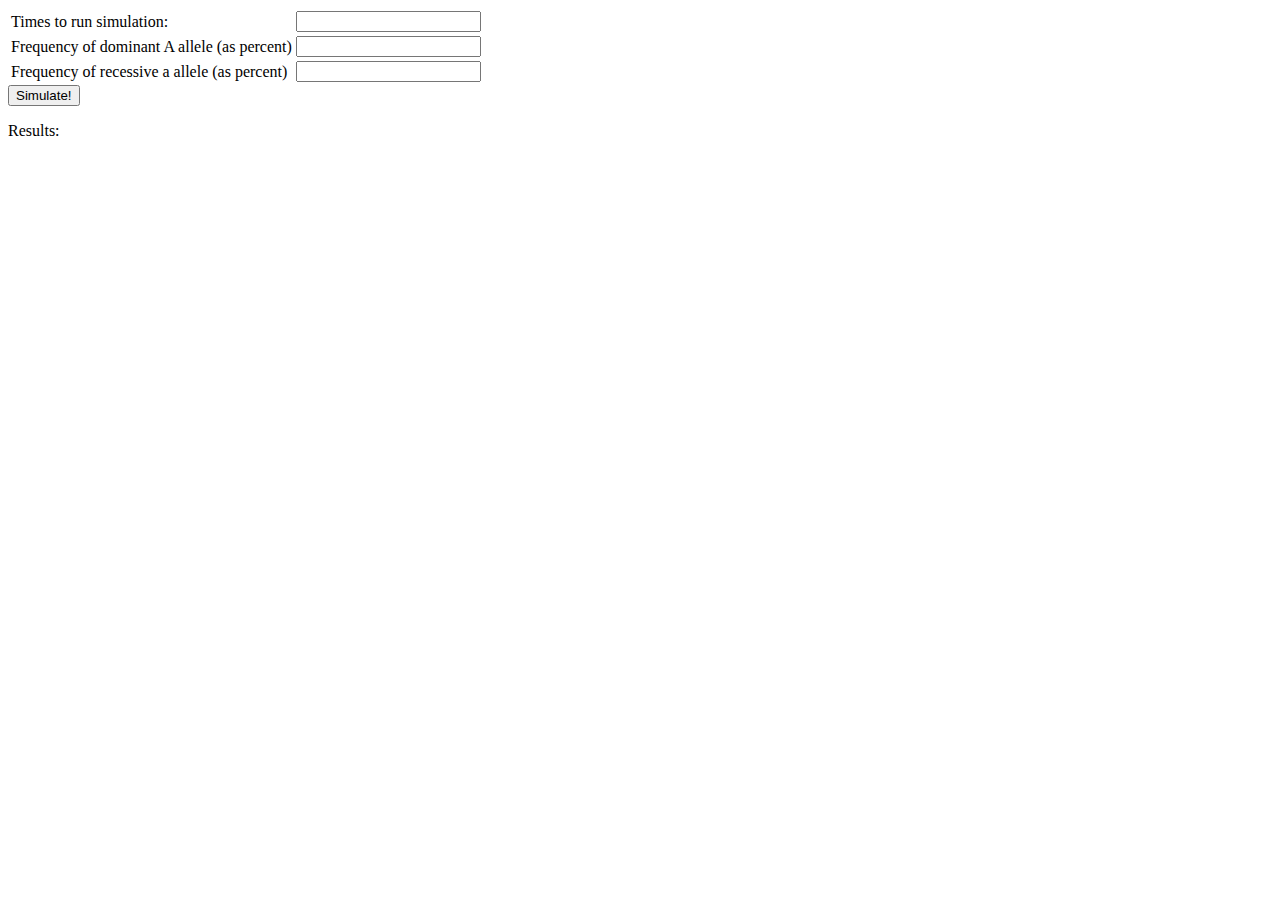
==== index.html @ 540c6908 "Rename main.html to index.html" ====
<!DOCTYPE html>
<html lang="en">

<head>
    <meta charset="UTF-8">
    <meta name="viewport" content="width=device-width, initial-scale=1.0">
    <meta http-equiv="X-UA-Compatible" content="ie=edge">
</head>

<body>
    <table>
        <tr>
            <td>
                <label for="timestorun">Times to run simulation: </label>
            </td>
            <td>
                <input type="number" id="numSimulations" step="1">
            </td>
        </tr>
        <tr>
            <td>
                <label for="frequencyofdom">Frequency of dominant A allele (as percent)</label>
            </td>
            <td>
                <input type="number" id="frequencyofdom" step="1">
            </td>
        </tr>
        <tr>
            <td>
                <label for="frequencyofrec">Frequency of recessive a allele (as percent)</label>
            </td>
            <td>
                <input type="number" id="frequencyofrec" step="1">
            </td>
        </tr>
    </table>
    <button onclick="simulate()">Simulate!</button>
    <p id="result">
        Results:
    </p>
    <script defer src="main.js"></script>
</body>

</html>
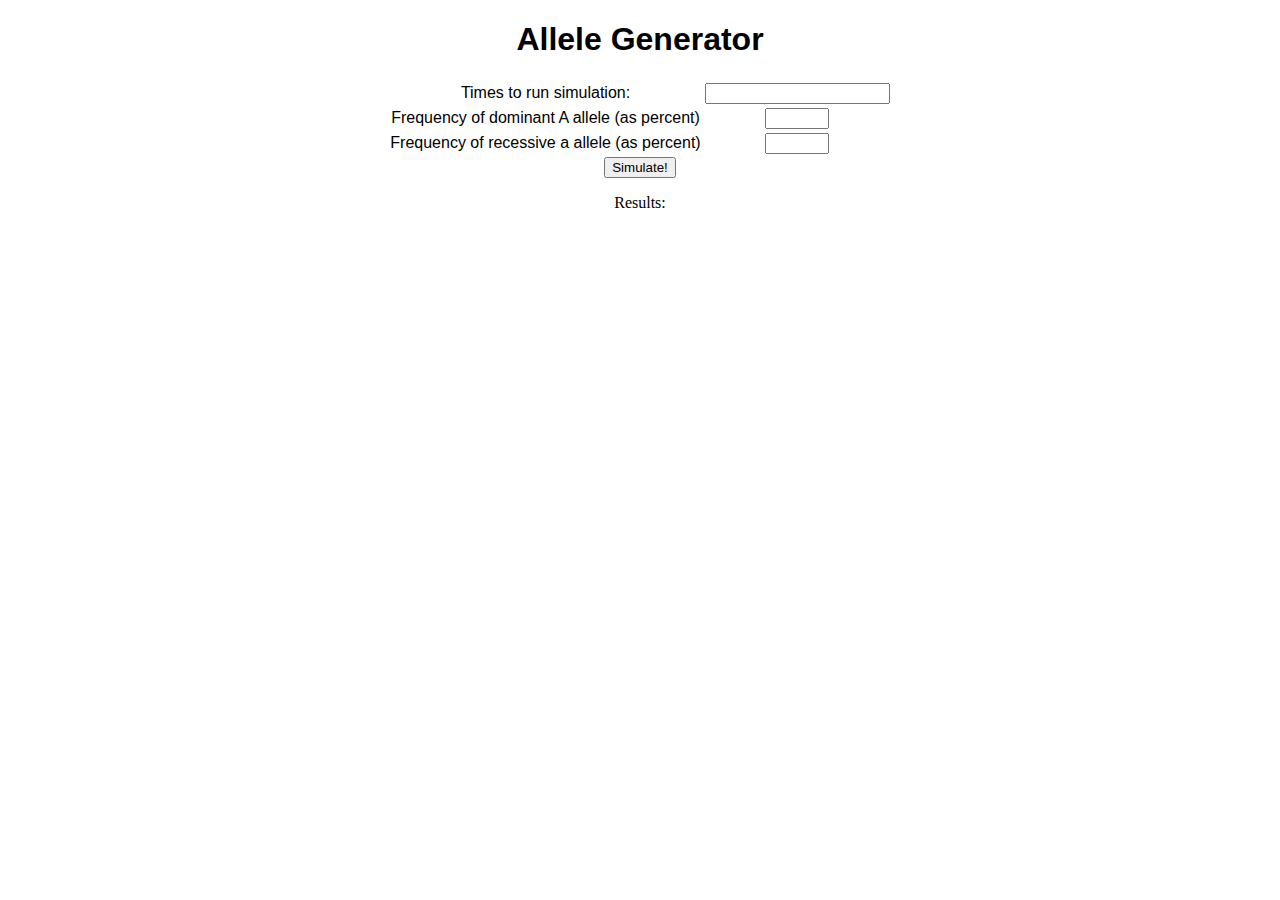
==== commit 7a3eb126: "Stuffs" ====
--- a/index.html
+++ b/index.html
@@ -5,39 +5,46 @@
     <meta charset="UTF-8">
     <meta name="viewport" content="width=device-width, initial-scale=1.0">
     <meta http-equiv="X-UA-Compatible" content="ie=edge">
+    <title>Allele Generator</title>
+    <link rel="stylesheet" href="index.css">
 </head>
 
 <body>
-    <table>
-        <tr>
-            <td>
-                <label for="timestorun">Times to run simulation: </label>
-            </td>
-            <td>
-                <input type="number" id="numSimulations" step="1">
-            </td>
-        </tr>
-        <tr>
-            <td>
-                <label for="frequencyofdom">Frequency of dominant A allele (as percent)</label>
-            </td>
-            <td>
-                <input type="number" id="frequencyofdom" step="1">
-            </td>
-        </tr>
-        <tr>
-            <td>
-                <label for="frequencyofrec">Frequency of recessive a allele (as percent)</label>
-            </td>
-            <td>
-                <input type="number" id="frequencyofrec" step="1">
-            </td>
-        </tr>
-    </table>
-    <button onclick="simulate()">Simulate!</button>
-    <p id="result">
-        Results:
-    </p>
+    <!-- <center> -->
+        <h1>
+            Allele Generator
+        </h1>
+        <table>
+            <tr>
+                <td>
+                    <label for="timestorun">Times to run simulation: </label>
+                </td>
+                <td>
+                    <input type="number" id="numSimulations" step="1">
+                </td>
+            </tr>
+            <tr>
+                <td>
+                    <label for="frequencyofdom">Frequency of dominant A allele (as percent)</label>
+                </td>
+                <td>
+                    <input type="number" id="frequencyofdom" step="1" min="0" max="100">
+                </td>
+            </tr>
+            <tr>
+                <td>
+                    <label for="frequencyofrec">Frequency of recessive a allele (as percent)</label>
+                </td>
+                <td>
+                    <input type="number" id="frequencyofrec" step="1" min="0" max="100">
+                </td>
+            </tr>
+        </table>
+        <button onclick="simulate()">Simulate!</button>
+        <p id="result">
+            Results:
+        </p>
+    <!-- </center> -->
     <script defer src="main.js"></script>
 </body>
 
--- a/index.css
+++ b/index.css
@@ -0,0 +1,12 @@
+h1, table {
+    font-family: Calibri, sans-serif;
+}
+
+table {
+    margin-left: auto;
+    margin-right: auto;
+}
+
+body {
+    text-align:center;
+}